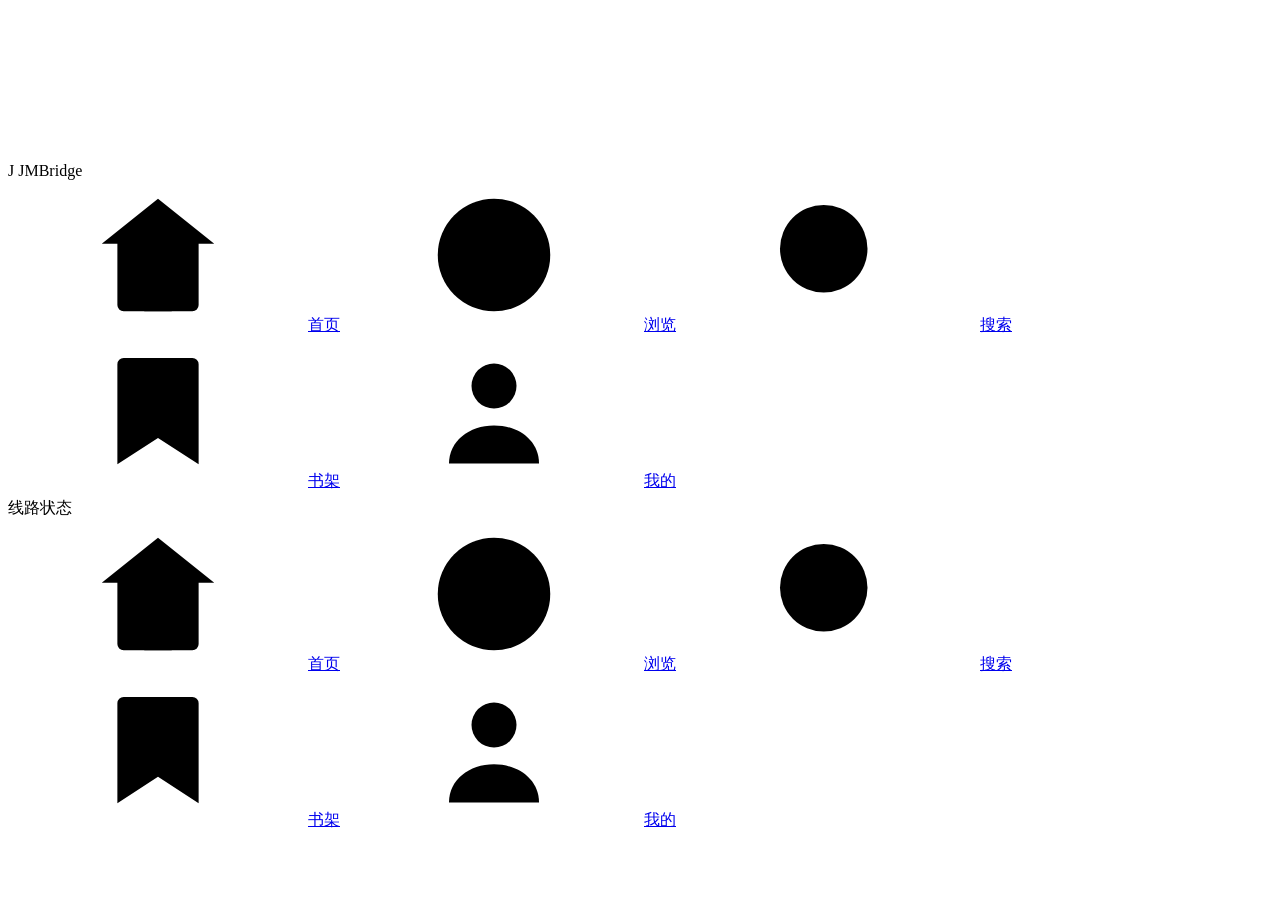
==== static/index.html @ 77d94837 "Restore JMBridge source tree" ====
<!doctype html>
<html lang="zh-CN" data-theme="dark">
<head>
<meta charset="utf-8">
<meta name="viewport" content="width=device-width, initial-scale=1, viewport-fit=cover, maximum-scale=1">
<meta name="theme-color" content="#0d0f13">
<meta name="mobile-web-app-capable" content="yes">
<meta name="apple-mobile-web-app-capable" content="yes">
<link rel="icon" href="/logo192.png" type="image/png">
<link rel="apple-touch-icon" href="/logo192.png">
<meta name="apple-mobile-web-app-status-bar-style" content="black-translucent">
<meta name="color-scheme" content="dark light">
<title>JMBridge</title>
<link rel="manifest" href="/manifest.webmanifest">
<link rel="stylesheet" href="/css/tokens.css">
<link rel="stylesheet" href="/css/app.css">
<link rel="stylesheet" href="/css/reader.css">
<script>
// A page loaded inside a shell frame must never paint the sidebar/tabbar, not even for
// one frame of the first render, so the class is set before the body exists.
try {
  if (new URLSearchParams(location.search).has("embed")) {
    document.documentElement.classList.add("embed");
  }
} catch (err) { /* no URLSearchParams: render as a normal page */ }
</script>
</head>
<body>
<svg id="sprite" aria-hidden="true">
    <symbol id="i-home" viewBox="0 0 24 24"><path d="M3 10.2 12 3l9 7.2"/><path d="M5.5 9.5V20a1 1 0 0 0 1 1h11a1 1 0 0 0 1-1V9.5"/><path d="M9.8 21v-6.3h4.4V21"/></symbol>
    <symbol id="i-compass" viewBox="0 0 24 24"><circle cx="12" cy="12" r="9"/><path d="m15.4 8.6-2 5.1-5.1 2 2-5.1z"/></symbol>
    <symbol id="i-search" viewBox="0 0 24 24"><circle cx="11" cy="11" r="7"/><path d="m16.5 16.5 4 4"/></symbol>
    <symbol id="i-bookmark" viewBox="0 0 24 24"><path d="M6.5 3.5h11a1 1 0 0 1 1 1v16l-6.5-4.2L5.5 20.5v-16a1 1 0 0 1 1-1z"/></symbol>
    <symbol id="i-user" viewBox="0 0 24 24"><circle cx="12" cy="8" r="3.6"/><path d="M4.8 20.4c0-3.6 3.2-6.1 7.2-6.1s7.2 2.5 7.2 6.1"/></symbol>
    <symbol id="i-heart" viewBox="0 0 24 24"><path d="M12 20.3s-7.6-4.6-7.6-9.6A4.2 4.2 0 0 1 12 7.7a4.2 4.2 0 0 1 7.6 3c0 5-7.6 9.6-7.6 9.6z"/></symbol>
    <symbol id="i-download" viewBox="0 0 24 24"><path d="M12 3.5v10.7"/><path d="m8 10.6 4 3.9 4-3.9"/><path d="M4.5 17.5v1.6a1.4 1.4 0 0 0 1.4 1.4h12.2a1.4 1.4 0 0 0 1.4-1.4v-1.6"/></symbol>
    <symbol id="i-settings" viewBox="0 0 24 24"><circle cx="12" cy="12" r="3"/><path d="M19.4 14.6a1.6 1.6 0 0 0 .3 1.8l.1.1a1.9 1.9 0 1 1-2.7 2.7l-.1-.1a1.6 1.6 0 0 0-1.8-.3 1.6 1.6 0 0 0-1 1.5v.2a1.9 1.9 0 1 1-3.8 0v-.1a1.6 1.6 0 0 0-1-1.5 1.6 1.6 0 0 0-1.8.3l-.1.1a1.9 1.9 0 1 1-2.7-2.7l.1-.1a1.6 1.6 0 0 0 .3-1.8 1.6 1.6 0 0 0-1.5-1H3a1.9 1.9 0 1 1 0-3.8h.2a1.6 1.6 0 0 0 1.5-1 1.6 1.6 0 0 0-.3-1.8l-.1-.1a1.9 1.9 0 1 1 2.7-2.7l.1.1a1.6 1.6 0 0 0 1.8.3H9a1.6 1.6 0 0 0 1-1.5V3a1.9 1.9 0 1 1 3.8 0v.2a1.6 1.6 0 0 0 1 1.5 1.6 1.6 0 0 0 1.8-.3l.1-.1a1.9 1.9 0 1 1 2.7 2.7l-.1.1a1.6 1.6 0 0 0-.3 1.8V9a1.6 1.6 0 0 0 1.5 1h.2a1.9 1.9 0 1 1 0 3.8h-.2a1.6 1.6 0 0 0-1.5 1z"/></symbol>
    <symbol id="i-arrow-left" viewBox="0 0 24 24"><path d="M19 12H5"/><path d="m11 6-6 6 6 6"/></symbol>
    <symbol id="i-chevron-right" viewBox="0 0 24 24"><path d="m9.5 5.5 6.5 6.5-6.5 6.5"/></symbol>
    <symbol id="i-chevron-left" viewBox="0 0 24 24"><path d="M14.5 5.5 8 12l6.5 6.5"/></symbol>
    <symbol id="i-chevron-down" viewBox="0 0 24 24"><path d="m5.5 9 6.5 6.5L18.5 9"/></symbol>
    <symbol id="i-close" viewBox="0 0 24 24"><path d="m6 6 12 12"/><path d="m18 6-12 12"/></symbol>
    <symbol id="i-check" viewBox="0 0 24 24"><path d="m4.5 12.5 5 5 10-11"/></symbol>
    <symbol id="i-more" viewBox="0 0 24 24"><circle cx="12" cy="5.5" r="1.4" fill="currentColor" stroke="none"/><circle cx="12" cy="12" r="1.4" fill="currentColor" stroke="none"/><circle cx="12" cy="18.5" r="1.4" fill="currentColor" stroke="none"/></symbol>
    <symbol id="i-shuffle" viewBox="0 0 24 24"><path d="M17 4l3 3-3 3"/><path d="M20 7h-4.2a4 4 0 0 0-3.3 1.8L9 14.2A4 4 0 0 1 5.7 16H3"/><path d="M17 14l3 3-3 3"/><path d="M20 17h-4.2a4 4 0 0 1-3.3-1.8l-.6-.9"/><path d="M3 8h2.7a4 4 0 0 1 3.3 1.8l.4.6"/></symbol>
    <symbol id="i-trash" viewBox="0 0 24 24"><path d="M4.5 7h15"/><path d="M9.5 7V4.6a1 1 0 0 1 1-1h3a1 1 0 0 1 1 1V7"/><path d="M6.5 7l.8 12.1a1.4 1.4 0 0 0 1.4 1.3h6.6a1.4 1.4 0 0 0 1.4-1.3L17.5 7"/></symbol>
    <symbol id="i-refresh" viewBox="0 0 24 24"><path d="M20 12a8 8 0 1 1-2.6-5.9"/><path d="M20 4v4.5h-4.5"/></symbol>
    <symbol id="i-clock" viewBox="0 0 24 24"><circle cx="12" cy="12" r="8.6"/><path d="M12 7.3V12l3.2 2"/></symbol>
    <symbol id="i-signal" viewBox="0 0 24 24"><path d="M4 20V16"/><path d="M9 20V12"/><path d="M14 20V8"/><path d="M19 20V4"/></symbol>
    <symbol id="i-folder" viewBox="0 0 24 24"><path d="M3.5 7.2a1.4 1.4 0 0 1 1.4-1.4h4l2 2.4h7.2a1.4 1.4 0 0 1 1.4 1.4v8.6a1.4 1.4 0 0 1-1.4 1.4H4.9a1.4 1.4 0 0 1-1.4-1.4z"/></symbol>
    <symbol id="i-archive" viewBox="0 0 24 24"><rect x="3.5" y="4.2" width="17" height="4.6" rx="1.2"/><path d="M5 8.8v9.8a1.4 1.4 0 0 0 1.4 1.4h11.2a1.4 1.4 0 0 0 1.4-1.4V8.8"/><path d="M10 13h4"/></symbol>
    <symbol id="i-list" viewBox="0 0 24 24"><path d="M8.5 6.5h12"/><path d="M8.5 12h12"/><path d="M8.5 17.5h12"/><circle cx="4" cy="6.5" r="1.2" fill="currentColor" stroke="none"/><circle cx="4" cy="12" r="1.2" fill="currentColor" stroke="none"/><circle cx="4" cy="17.5" r="1.2" fill="currentColor" stroke="none"/></symbol>
    <symbol id="i-grid" viewBox="0 0 24 24"><rect x="3.6" y="3.6" width="7" height="7" rx="1.4"/><rect x="13.4" y="3.6" width="7" height="7" rx="1.4"/><rect x="3.6" y="13.4" width="7" height="7" rx="1.4"/><rect x="13.4" y="13.4" width="7" height="7" rx="1.4"/></symbol>
    <symbol id="i-filter" viewBox="0 0 24 24"><path d="M4 6.5h16"/><path d="M7 12h10"/><path d="M10 17.5h4"/></symbol>
    <symbol id="i-sort" viewBox="0 0 24 24"><path d="M7 4.5v15"/><path d="m3.8 16.2 3.2 3.3 3.2-3.3"/><path d="M17 19.5v-15"/><path d="m13.8 7.8 3.2-3.3 3.2 3.3"/></symbol>
    <symbol id="i-expand" viewBox="0 0 24 24"><path d="M9 4.5H4.5V9"/><path d="M15 19.5h4.5V15"/><path d="M19.5 9V4.5H15"/><path d="M4.5 15v4.5H9"/></symbol>
    <symbol id="i-image" viewBox="0 0 24 24"><rect x="3.6" y="4.6" width="16.8" height="14.8" rx="1.8"/><circle cx="8.8" cy="9.6" r="1.6"/><path d="m4.4 17.4 4.9-4.6 3.6 3.3 3-2.7 3.8 3.6"/></symbol>
    <symbol id="i-info" viewBox="0 0 24 24"><circle cx="12" cy="12" r="8.6"/><path d="M12 11v5.4"/><circle cx="12" cy="7.9" r="1.1" fill="currentColor" stroke="none"/></symbol>
    <symbol id="i-play" viewBox="0 0 24 24"><path d="M8 5.4c0-.8.9-1.3 1.6-.9l8.2 5.6a1.9 1.9 0 0 1 0 3.2l-8.2 5.6c-.7.4-1.6-.1-1.6-.9z"/></symbol>
    <symbol id="i-book" viewBox="0 0 24 24"><path d="M4.2 5.3A1.8 1.8 0 0 1 6 3.5h5.2v16.8H6a1.8 1.8 0 0 1-1.8-1.8z"/><path d="M19.8 5.3A1.8 1.8 0 0 0 18 3.5h-5.2v16.8H18a1.8 1.8 0 0 0 1.8-1.8z"/></symbol>
    <symbol id="i-tag" viewBox="0 0 24 24"><path d="M11.6 3.6H20v8.4l-8.6 8.6a1.6 1.6 0 0 1-2.3 0L3.6 15a1.6 1.6 0 0 1 0-2.3z"/><circle cx="16.4" cy="7.6" r="1.3"/></symbol>
    <symbol id="i-zoom" viewBox="0 0 24 24"><circle cx="10.8" cy="10.8" r="6.6"/><path d="m15.8 15.8 4.6 4.6"/><path d="M8 10.8h5.6"/><path d="M10.8 8v5.6"/></symbol>
    <symbol id="i-eye" viewBox="0 0 24 24"><path d="M2.6 12S6 6.4 12 6.4 21.4 12 21.4 12 18 17.6 12 17.6 2.6 12 2.6 12z"/><circle cx="12" cy="12" r="2.9"/></symbol>
</svg>

<div class="shell">
  <aside class="sidebar">
    <div class="brand"><span class="logo">J</span> JMBridge</div>
    <a class="nav-item" href="#/home" data-nav="home"><svg class="icon"><use href="#i-home"></use></svg>首页</a>
    <a class="nav-item" href="#/browse" data-nav="browse"><svg class="icon"><use href="#i-compass"></use></svg>浏览</a>
    <a class="nav-item" href="#/search" data-nav="search"><svg class="icon"><use href="#i-search"></use></svg>搜索</a>
    <a class="nav-item" href="#/library" data-nav="library"><svg class="icon"><use href="#i-bookmark"></use></svg>书架</a>
    <a class="nav-item" href="#/me" data-nav="me"><svg class="icon"><use href="#i-user"></use></svg>我的</a>
    <div class="foot">
      <div id="line-dots" class="line-dots"></div>
      <div style="margin-top:6px">线路状态</div>
    </div>
  </aside>
  <main id="view" class="view"></main>
</div>

<nav class="tabbar" id="tabbar">
  <a href="#/home" data-nav="home"><svg class="icon"><use href="#i-home"></use></svg>首页</a>
  <a href="#/browse" data-nav="browse"><svg class="icon"><use href="#i-compass"></use></svg>浏览</a>
  <a href="#/search" data-nav="search"><svg class="icon"><use href="#i-search"></use></svg>搜索</a>
  <a href="#/library" data-nav="library"><svg class="icon"><use href="#i-bookmark"></use></svg>书架</a>
  <a href="#/me" data-nav="me"><svg class="icon"><use href="#i-user"></use></svg>我的</a>
</nav>

<div id="toast" class="toast"></div>
<div id="layer"></div>
<script type="module" src="/js/app.js"></script>
</body>
</html>
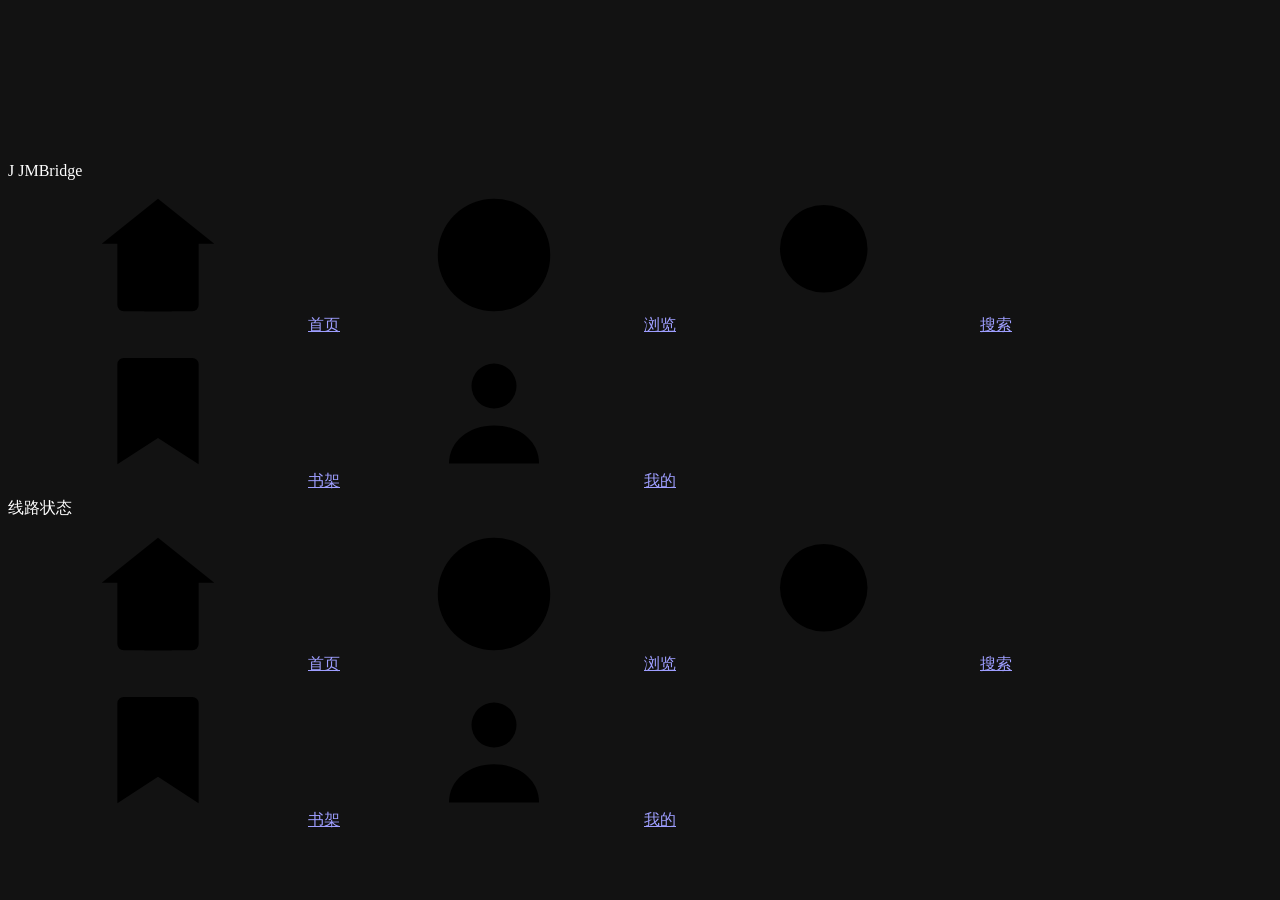
==== commit 44d57b32: "perf: 优化前端整体性能 - 优化超长列表浏览能力，提升大数据量下的渲染与滚动流畅度 - 优化操作逻辑，改善交互体验  fix: 修复了一些问题  chore(release): 发布 v1.1." ====
--- a/static/index.html
+++ b/static/index.html
@@ -3,7 +3,7 @@
 <head>
 <meta charset="utf-8">
 <meta name="viewport" content="width=device-width, initial-scale=1, viewport-fit=cover, maximum-scale=1">
-<meta name="theme-color" content="#0d0f13">
+<meta name="theme-color" content="#0b1012">
 <meta name="mobile-web-app-capable" content="yes">
 <meta name="apple-mobile-web-app-capable" content="yes">
 <link rel="icon" href="/logo192.png" type="image/png">
@@ -12,18 +12,32 @@
 <meta name="color-scheme" content="dark light">
 <title>JMBridge</title>
 <link rel="manifest" href="/manifest.webmanifest">
+<script>
+// Runs before the stylesheets resolve, so the very first paint already uses the saved theme.
+// Every shell frame is a fresh document; without this a light-theme page painted dark until
+// the module graph reached restoreTheme(). The key and the two colours mirror js/state.js
+// (setTheme) -- keep them in step.
+try {
+  if (new URLSearchParams(location.search).has("embed")) {
+    // A page inside a shell frame must never paint the sidebar/tabbar, not even once.
+    document.documentElement.classList.add("embed");
+  }
+} catch (err) { /* no URLSearchParams: render as a normal page */ }
+try {
+  var savedTheme = "";
+  try { savedTheme = localStorage.getItem("jmbridge.theme") || ""; } catch (err) { savedTheme = ""; }
+  var bootedTheme = savedTheme === "light" ? "light" : "dark";
+  document.documentElement.setAttribute("data-theme", bootedTheme);
+  // color-scheme drives the browser's own canvas and scrollbars before tokens.css parses;
+  // left to the default it would paint dark behind a light theme for that first frame.
+  document.documentElement.style.colorScheme = bootedTheme;
+  var themeMeta = document.querySelector('meta[name="theme-color"]');
+  if (themeMeta) themeMeta.setAttribute("content", bootedTheme === "light" ? "#edf4f1" : "#0b1012");
+} catch (err) { /* keep the dark default from the html attribute */ }
+</script>
 <link rel="stylesheet" href="/css/tokens.css">
 <link rel="stylesheet" href="/css/app.css">
 <link rel="stylesheet" href="/css/reader.css">
-<script>
-// A page loaded inside a shell frame must never paint the sidebar/tabbar, not even for
-// one frame of the first render, so the class is set before the body exists.
-try {
-  if (new URLSearchParams(location.search).has("embed")) {
-    document.documentElement.classList.add("embed");
-  }
-} catch (err) { /* no URLSearchParams: render as a normal page */ }
-</script>
 </head>
 <body>
 <svg id="sprite" aria-hidden="true">
@@ -89,6 +103,6 @@
 
 <div id="toast" class="toast"></div>
 <div id="layer"></div>
-<script type="module" src="/js/app.js"></script>
+<script type="module" src="/js/app.js?v=34"></script>
 </body>
 </html>
